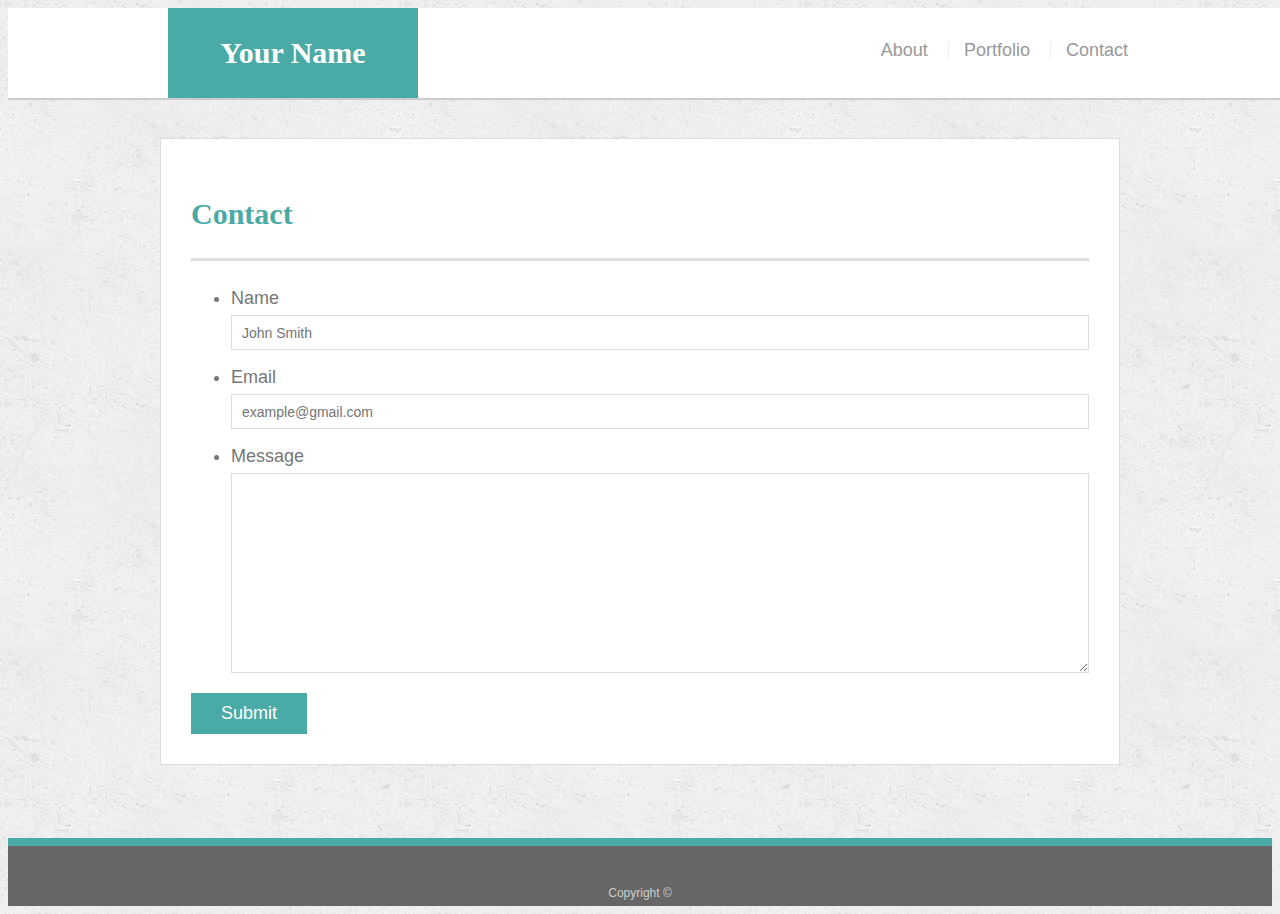
==== contact.html @ ab7864ff "first commit, files ready to be worked on." ====
<!doctype html>
<html lang="en-us">

<head>
  <meta charset="UTF-8">
  <title>Contact | Your Name</title>
  <link rel="stylesheet" type="text/css" href="assets/css/style.css">
</head>

<body>

  <header id="masthead">
    <div class="container">
      <a href="index.html" id="logo">Your Name</a>
      <nav>
        <a href="index.html">About</a>
        <a href="portfolio.html">Portfolio</a>
        <a href="contact.html">Contact</a>
      </nav>
    </div>
  </header>

  <div id="main-container" class="container">
    <section class="main-section">
      <h1>Contact</h1>

      <form id="contact-form">
        <ul>
          <li>
            <label for="name">Name</label>
            <input type="text" id="name" name="name" placeholder="John Smith" required="required">
          </li>
          <li>
            <label for="email">Email</label>
            <input type="email" id="email" name="email" placeholder="example@gmail.com" required="required">
          </li>
          <li>
            <label for="message">Message</label>
            <textarea id="message" name="message" required="required"></textarea>
          </li>
        </ul>
        <input type="submit">
      </form>

    </section>

  </div>

  <footer>
    <div class="container">
      Copyright &copy; 
    </div>
  </footer>
</body>

</html>
---- assets/css/style.css ----
body {
  font-family: Arial, "Helvetica Neue", Helvetica, sans-serif;
  font-size: 18px;
  line-height: 34px;
  color: #777777;
  background: url("../images/concrete_seamless.png");
}

* {
  box-sizing: border-box;
}

/* general */

.container {
  width: 100%;
  max-width: 960px;
  margin: 0 auto;
  clear: both;
}

h1,
h2,
h3,
p {
  margin-bottom: 20px;
}

p:last-child {
  margin-bottom: 0;
}

h1,
h2,
h3 {
  font-family: Georgia, Times, "Times New Roman", serif;
  font-weight: 700;
  color: #4aaaa5;
}

h1 {
  padding-bottom: 20px;
  font-size: 30px;
  line-height: 49px;
  border-bottom: 3px solid #dddddd;
}

h2,
h3 {
  font-size: 22px;
}

/* header */

#masthead {
  position: fixed;
  z-index: 99;
  width: 100%;
  margin: 0 0 30px;
  overflow: auto;
  color: #ffffff;
  background: #ffffff;
  border-bottom: 2px solid #cccccc;
}

#logo {
  float: left;
  width: 250px;
  height: 90px;
  font-family: Georgia, Times, "Times New Roman", serif;
  font-size: 30px;
  font-weight: 700;
  line-height: 90px;
  color: #ffffff;
  text-align: center;
  text-decoration: none;
  background: #4aaaa5;
}

nav {
  float: right;
  margin-top: 25px;
}

nav a {
  display: inline-block;
  padding-left: 15px;
  margin-left: 15px;
  line-height: 18px;
  color: #999;
  text-decoration: none;
  border-left: 1px solid #efefef;
}

nav a:first-child {
  border-left: 0 none;
}

/* footer */

footer {
  padding: 30px 0;
  clear: both;
  font-size: 12px;
  color: #ffffff;
  color: #cccccc;
  text-align: center;
  background: #666666;
  border-top: 8px solid #4aaaa5;
  height: 50px;
}

h3, h2 {
  padding-bottom: 20px;
  margin-bottom: 15px;
  line-height: 22px;
  border-bottom: 2px solid #eeeeee;
}

/* main */

#main-container {
  padding-top: 130px;
  min-height: calc(100vh - 70px);
}

.main-section {
  float: left;
  width: 100%;
  max-width: 960px;
  padding: 30px;
  margin: 0 0 40px;
  background: #ffffff;
  border: 1px solid #dddddd;
}

/* portfolio page */

.work {
  position: relative;
  float: left;
  width: 274px;
  margin: 20px 0 25px;
  overflow: auto;
}

.work:nth-child(even) {
  margin-right: 40px;
}

.work img {
  width: 100%;
  border: 0 none;
  opacity: 0.8;
}

.work h3 {
  position: absolute;
  bottom: 20px;
  width: 100%;
  padding: 15px;
  margin-bottom: 0;
  font-weight: 300;
  line-height: 30px;
  color: #ffffff;
  text-align: center;
  background: #4aaaa5;
  border-bottom: 0;
}

.auth-image {
  float: left;
  width: 200px;
  height: auto;
  margin-top: 10px;
  margin-right: 25px;
}

/* contact page */

#contact-form ul {
  margin-bottom: 20px;
}

#contact-form li {
  margin-bottom: 10px;
}

label,
input[type=text],
input[type=email],
textarea {
  display: block;
  width: 100%;
}

input[type=text],
input[type=email],
textarea {
  height: 35px;
  padding: 0 10px;
  font-size: 14px;
  border: 1px solid #dddddd;
}

textarea {
  height: 200px;
}

input[type=submit] {
  padding: 10px 30px;
  font-size: 18px;
  color: #ffffff;
  cursor: pointer;
  background: #4aaaa5;
  border: 0 none;
}
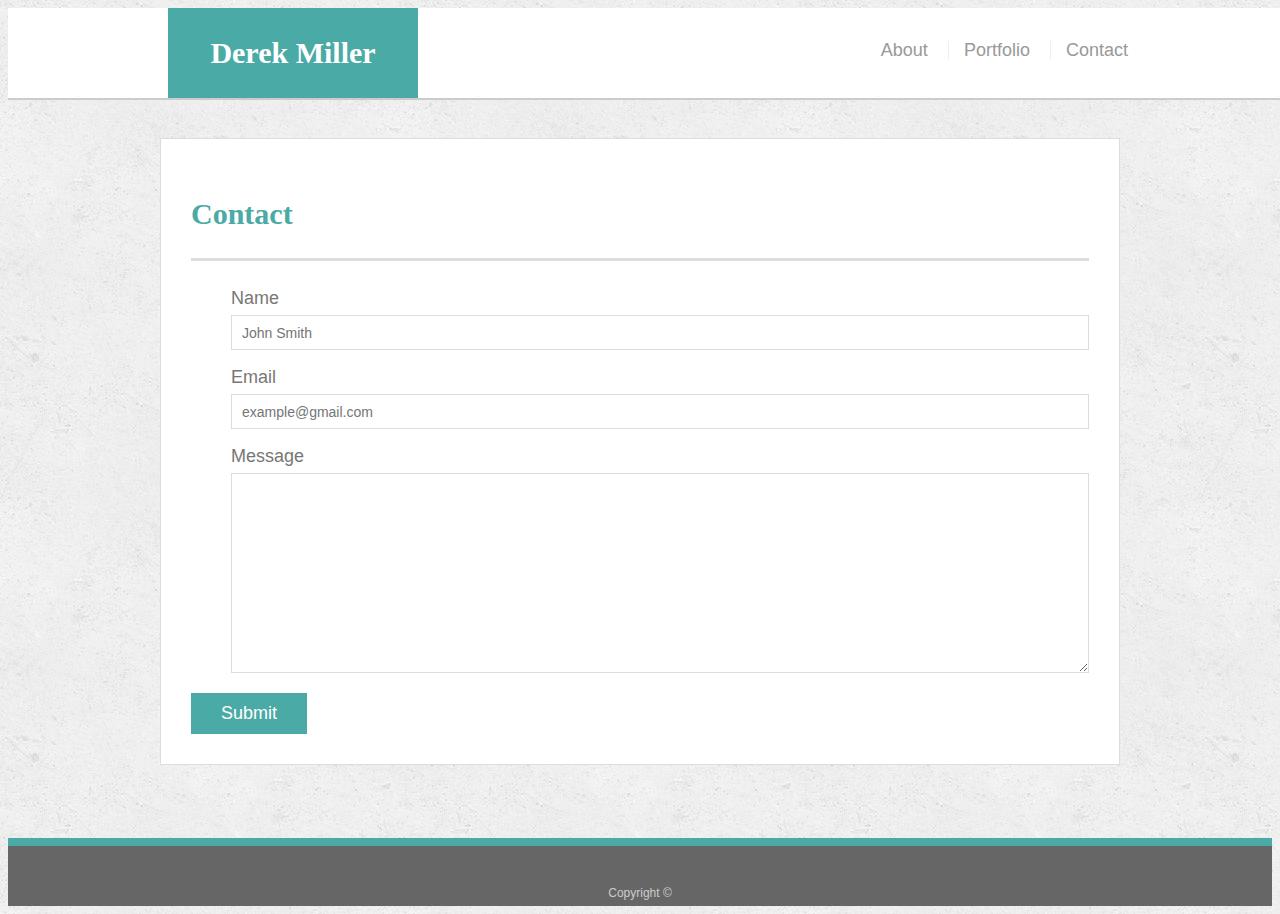
==== commit caf9dc47: "Responsive design implemented, viewport tag added. Worked around static header option." ====
--- a/contact.html
+++ b/contact.html
@@ -3,7 +3,8 @@
 
 <head>
   <meta charset="UTF-8">
-  <title>Contact | Your Name</title>
+  <meta name="viewport" content="width=device-width, initial-scale=1.0">
+  <title>Contact | Derek M</title>
   <link rel="stylesheet" type="text/css" href="assets/css/style.css">
 </head>
 
@@ -11,8 +12,8 @@
 
   <header id="masthead">
     <div class="container">
-      <a href="index.html" id="logo">Your Name</a>
-      <nav>
+      <a href="index.html" id="logo">Derek Miller</a>
+      <nav class="nav">
         <a href="index.html">About</a>
         <a href="portfolio.html">Portfolio</a>
         <a href="contact.html">Contact</a>
@@ -24,7 +25,7 @@
     <section class="main-section">
       <h1>Contact</h1>
 
-      <form id="contact-form">
+      <form class ="contact-form" id="contact-form">
         <ul>
           <li>
             <label for="name">Name</label>
@@ -39,7 +40,7 @@
             <textarea id="message" name="message" required="required"></textarea>
           </li>
         </ul>
-        <input type="submit">
+        <input class ="submit-button" type="submit">
       </form>
 
     </section>
--- a/assets/css/style.css
+++ b/assets/css/style.css
@@ -215,3 +215,89 @@
   background: #4aaaa5;
   border: 0 none;
 }
+
+ul {
+  list-style: none;
+  
+    }
+
+
+/* Homework - Added Responsive CSS */
+
+@media only screen and (max-width: 980px) {
+  
+  .work {
+    width: 45%;
+  }
+
+  #main-container {
+  min-width:65%;
+  width:65%;
+  float:left;
+  position:relative;
+  left:5%;
+  }
+}
+
+
+@media only screen and (max-width: 768px) {
+  #main-container {
+    min-width:90%;
+    width:90%;
+    position:relative;
+    margin:auto;
+  }
+}
+
+@media only screen and (max-width: 640px) {
+
+  /* Can't use position:static here, because it's disabling my Anchor links in the nav bar.  Adjusted margins instead to accomodate header size on small screens. */
+
+  .contact-form {
+    position:relative;
+    left: -15px;
+    width: 100%;
+  }
+
+  .submit-button {
+    position:relative;
+    width: 90%;
+    margin:auto;
+    float:right;
+  }
+
+  #main-container {
+    min-width:90%;
+    width:90%;
+    float:left;
+    position:relative;
+    margin:auto;
+    top: 15px;
+  }
+
+  .main-section p {
+    margin-top: 3%;
+  }
+
+  .auth-image {
+    width:100%;
+    margin-bottom: 3%;
+  }
+
+  .work {
+    width: 95%;
+    margin-left:2.5%;
+  }
+  
+  #logo{
+  width:100%;
+  }
+
+  .nav {
+  margin: auto;
+  position: relative;
+  width: 100%;
+  text-align: center;
+  align-content: center;
+  }
+}